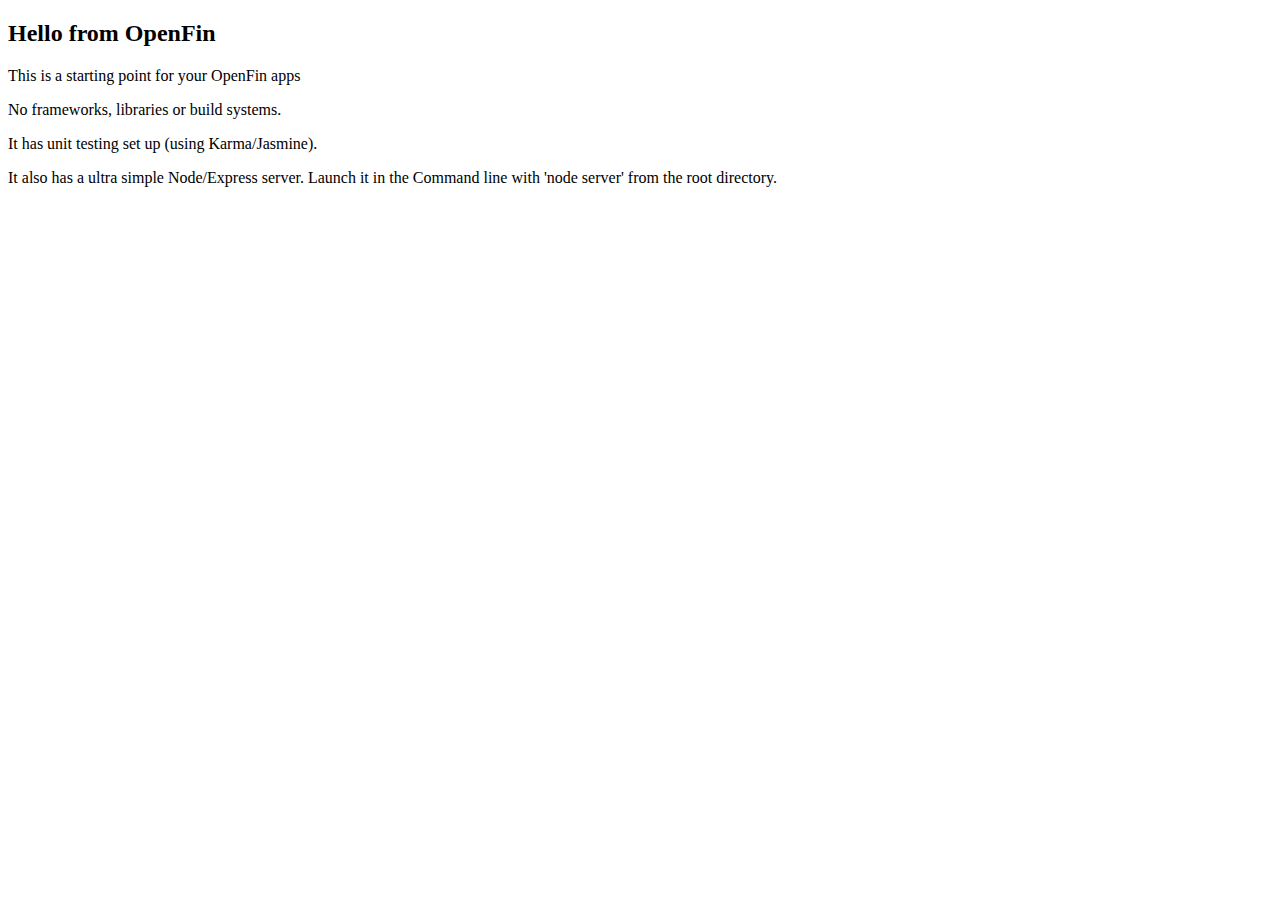
==== src/index.html @ cac8b85d "RUN-5363: Enable Electron's unittests (#7)" ====
<!DOCTYPE html>
<html lang="en">
<head>
    <meta charset="UTF-8">
    <title></title>
</head>
<body>

<script type="text/javascript" charset="utf-8">
launch_tests = function() {
  const electron = require('electron');
  const path = require('path');
  const fs = require('fs');

  // First check if nodejs modules required by tests has been fetched.
  node_modules_dir = path.normalize(__dirname + '/../../../../../electron/spec/node_modules');
  if (!fs.existsSync(node_modules_dir)) {
    alert("Directory " + node_modules_dir + " does not exist.\n Run \"npm run test\" " +
          "in directory electron to fetch needed nodejs modules.");
    return;
  }

  let filter = document.getElementById("tests_filter").value;
  index_file = path.normalize(__dirname + '/../../../../../electron/spec/static/index.html');
  if (!fs.existsSync(index_file)) {
    alert("File " + index_file + " does not exist.");
    return;
  }
  let win = new electron.remote.BrowserWindow({
      width: 800,
      height: 600,
      webPreferences: { additionalArguments: [ "--tests-filter=" + filter ] }
  });
  win.on('closed', () => {
    win = null;
  });
  win.loadFile(index_file);
}
</script>

<h2>Hello from OpenFin</h2>
<p>This is a starting point for your OpenFin apps</p>
<p>No frameworks, libraries or build systems.</p>
<p>It has unit testing set up (using Karma/Jasmine).</p>
<p>It also has a ultra simple Node/Express server. Launch it in the Command line with 'node server' from the root directory.</p>

<script type="text/javascript" charset="utf-8">
if (typeof process !== 'undefined' && process.argv.indexOf('--enable-electron-apis') !== -1) {
  document.write('Tests filter: <input type="text" id="tests_filter">');
  document.write('<button onclick="launch_tests();">Launch tests</a><br>');
}
</script>

</body>
</html>
<script src="js/index.js"></script>
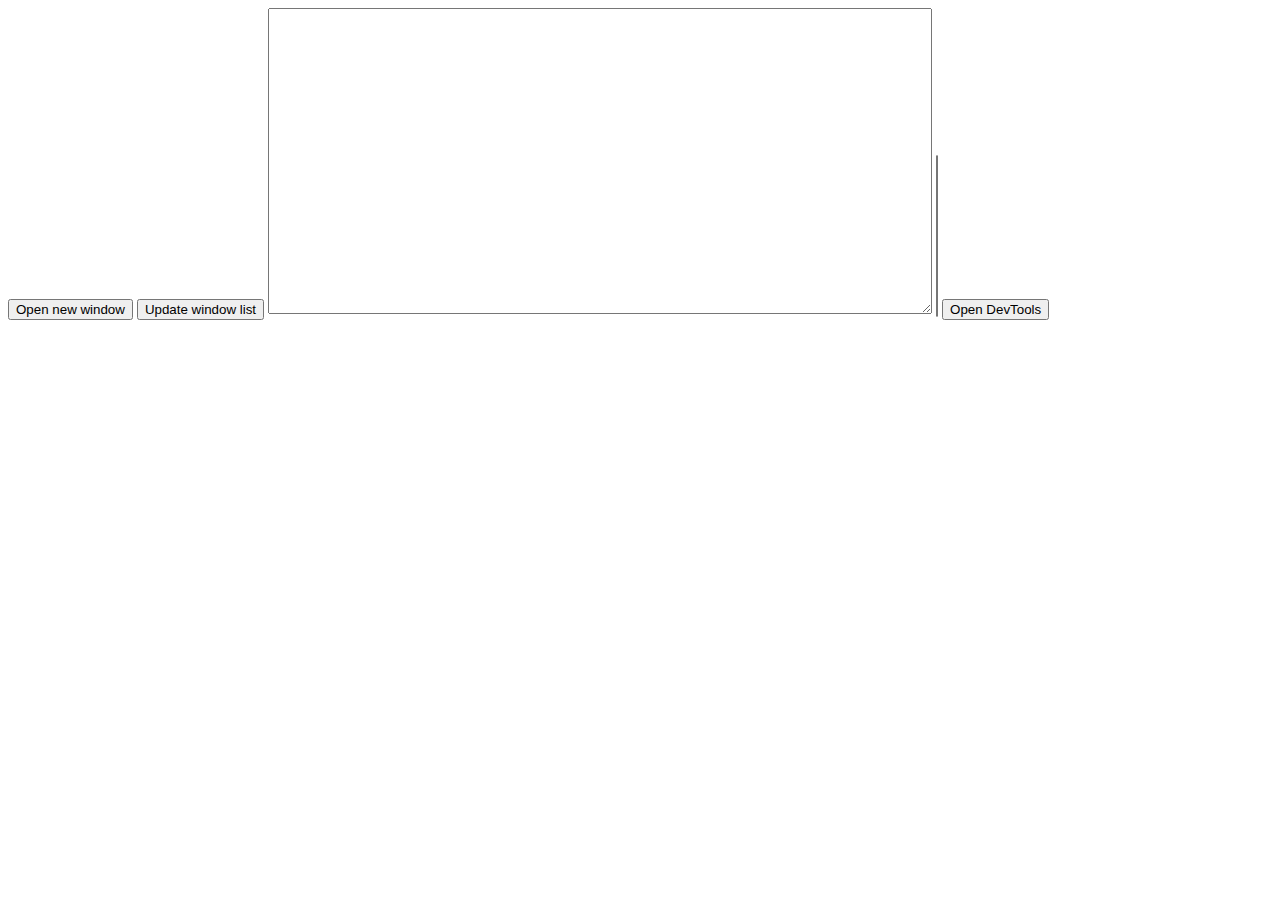
==== commit 68e1d65a: "Initial mayhem." ====
--- a/src/index.html
+++ b/src/index.html
@@ -1,56 +1,17 @@
-<!DOCTYPE html>
-<html lang="en">
 <head>
-    <meta charset="UTF-8">
-    <title></title>
+    <title>Herzlich Wilkommen in Testapp!</title>
+    <link rel="stylesheet" href="mystyle.css">
+    <script src="js/app.js"></script>
+    <script src="js/index.js"></script>
 </head>
 <body>
 
-<script type="text/javascript" charset="utf-8">
-launch_tests = function() {
-  const electron = require('electron');
-  const path = require('path');
-  const fs = require('fs');
+<button id="btn_open_new_window">Open new window</button>
+<button id="update_window_list">Update window list</button>
+<textarea rows="20" cols="80" id="log"></textarea>
+<select id="window_list" size="10"></select>
 
-  // First check if nodejs modules required by tests has been fetched.
-  node_modules_dir = path.normalize(__dirname + '/../../../../../electron/spec/node_modules');
-  if (!fs.existsSync(node_modules_dir)) {
-    alert("Directory " + node_modules_dir + " does not exist.\n Run \"npm run test\" " +
-          "in directory electron to fetch needed nodejs modules.");
-    return;
-  }
-
-  let filter = document.getElementById("tests_filter").value;
-  index_file = path.normalize(__dirname + '/../../../../../electron/spec/static/index.html');
-  if (!fs.existsSync(index_file)) {
-    alert("File " + index_file + " does not exist.");
-    return;
-  }
-  let win = new electron.remote.BrowserWindow({
-      width: 800,
-      height: 600,
-      webPreferences: { additionalArguments: [ "--tests-filter=" + filter ] }
-  });
-  win.on('closed', () => {
-    win = null;
-  });
-  win.loadFile(index_file);
-}
-</script>
-
-<h2>Hello from OpenFin</h2>
-<p>This is a starting point for your OpenFin apps</p>
-<p>No frameworks, libraries or build systems.</p>
-<p>It has unit testing set up (using Karma/Jasmine).</p>
-<p>It also has a ultra simple Node/Express server. Launch it in the Command line with 'node server' from the root directory.</p>
-
-<script type="text/javascript" charset="utf-8">
-if (typeof process !== 'undefined' && process.argv.indexOf('--enable-electron-apis') !== -1) {
-  document.write('Tests filter: <input type="text" id="tests_filter">');
-  document.write('<button onclick="launch_tests();">Launch tests</a><br>');
-}
-</script>
+<button id="window_open_devtools">Open DevTools</button>
 
 </body>
 </html>
-<script src="js/index.js"></script>
--- a/src/mystyle.css
+++ b/src/mystyle.css
@@ -0,0 +1,4 @@
+.focusedwindow {
+  background-color: yellow;
+}
+
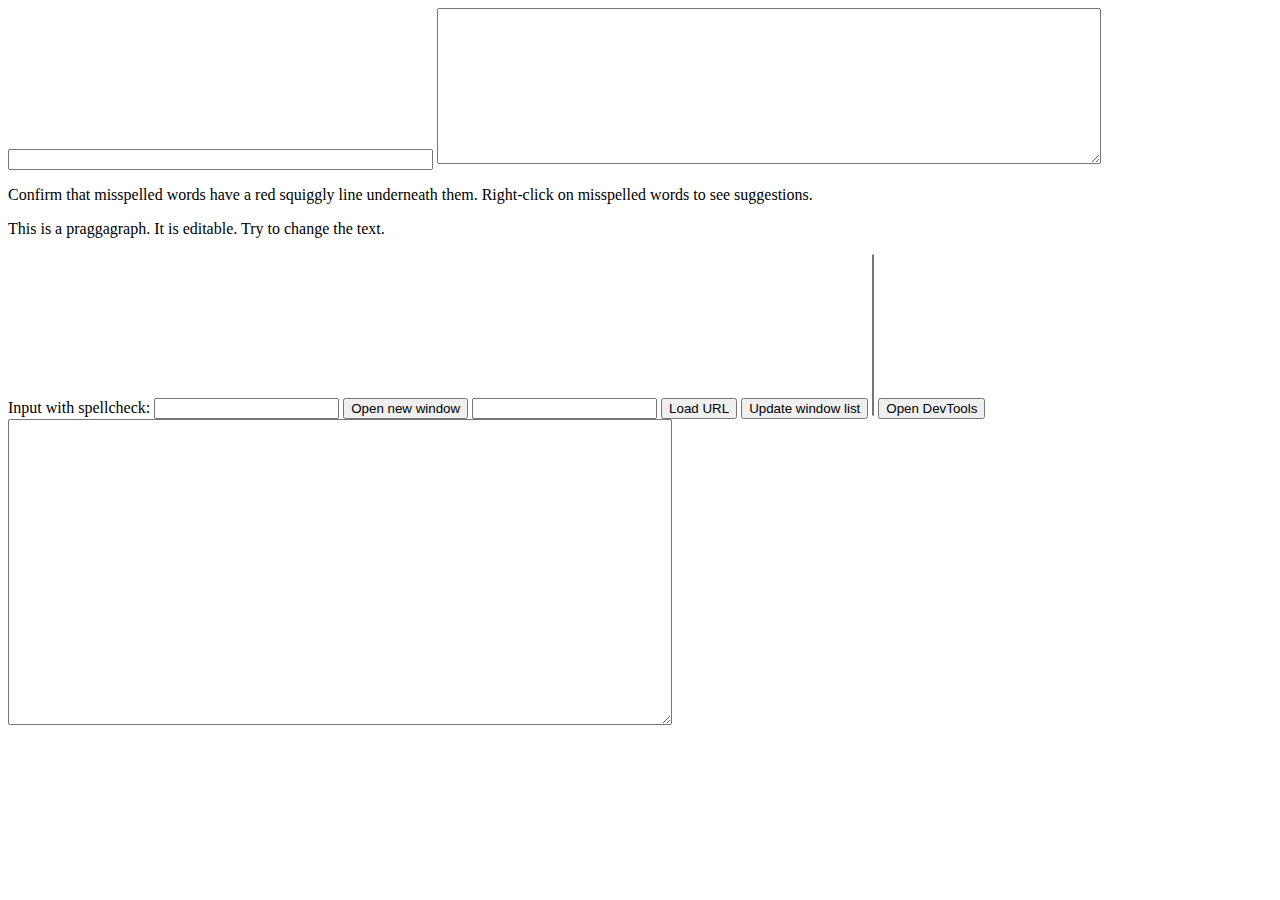
==== commit 9d103ef1: "Save changes" ====
--- a/src/index.html
+++ b/src/index.html
@@ -3,15 +3,23 @@
     <link rel="stylesheet" href="mystyle.css">
     <script src="js/app.js"></script>
     <script src="js/index.js"></script>
+    <script src="js/trie.js"></script>
 </head>
 <body>
+    <input type='text' id='runtime_version' size='50' readonly>
+    <textarea rows="10" cols="80" id="app_manifest"></textarea>
 
-<button id="btn_open_new_window">Open new window</button>
-<button id="update_window_list">Update window list</button>
-<textarea rows="20" cols="80" id="log"></textarea>
-<select id="window_list" size="10"></select>
+    <p>Confirm that misspelled words have a red squiggly line underneath them. Right-click on misspelled words to see suggestions.</p>
+    <p contenteditable="true" spellcheck="true">This is a praggagraph. It is editable. Try to change the text.</p>
+    Input with spellcheck: <input type="text" name="fname" spellcheck="true">
 
-<button id="window_open_devtools">Open DevTools</button>
+    <button id="btn_open_new_window">Open new window</button>
+    <input type='text' id='edt_load_url' vlaue='http://wp.pl/'>
+    <button id="btn_load_url">Load URL</button>
+    <button id="update_window_list">Update window list</button>
+    <select id="window_list" size="10"></select>    
+    <button id="window_open_devtools">Open DevTools</button>
 
+    <textarea rows="20" cols="80" id="log"></textarea>
 </body>
 </html>
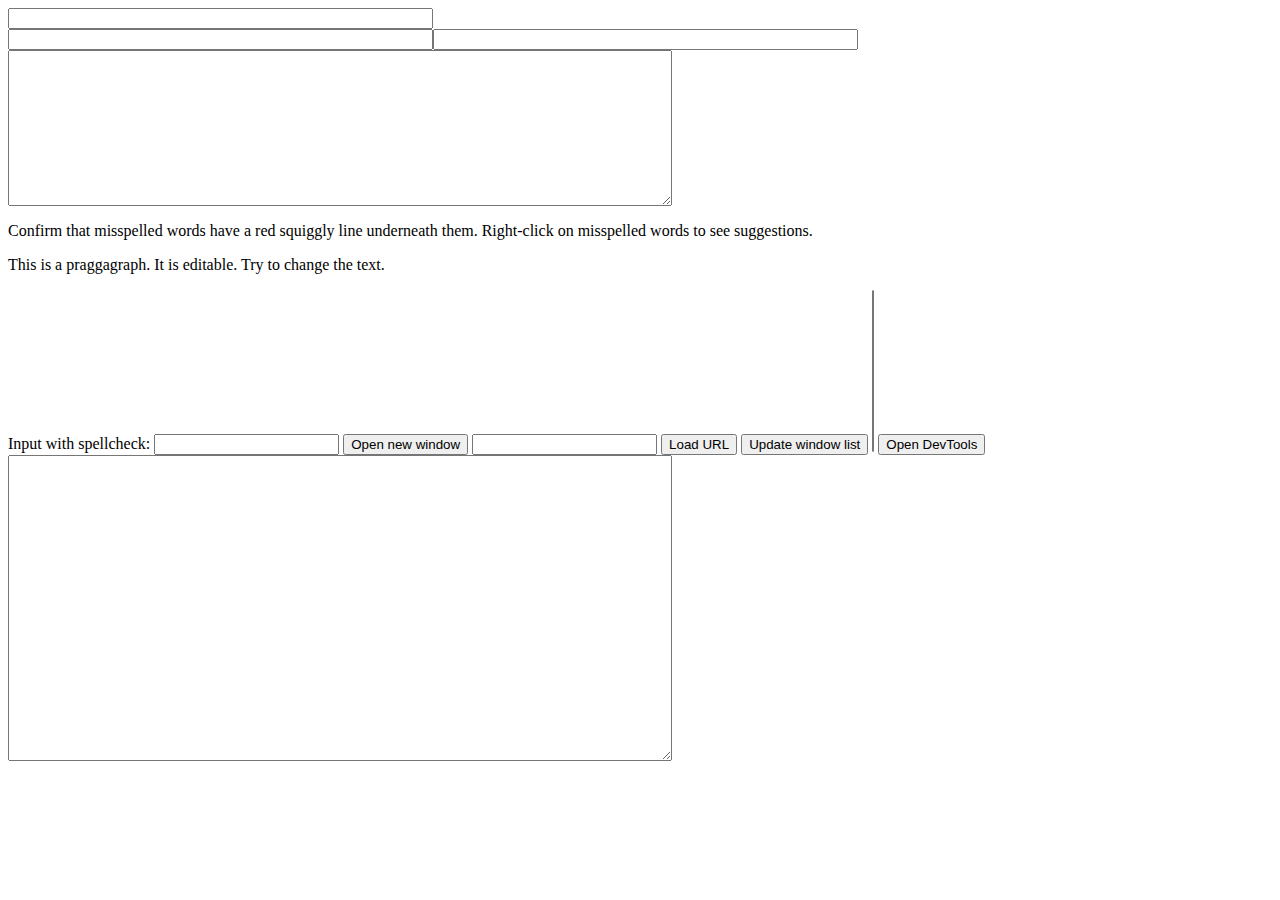
==== commit 49bb3437: "Changes" ====
--- a/src/index.html
+++ b/src/index.html
@@ -5,8 +5,10 @@
     <script src="js/index.js"></script>
     <script src="js/trie.js"></script>
 </head>
-<body>
-    <input type='text' id='runtime_version' size='50' readonly>
+<body>    
+    <input type='text' id='window_bounds' size='50' readonly><br>
+    <input type='text' id='window_minmax' size='50' readonly><input type='text' id='runtime_version' size='50' readonly>
+    
     <textarea rows="10" cols="80" id="app_manifest"></textarea>
 
     <p>Confirm that misspelled words have a red squiggly line underneath them. Right-click on misspelled words to see suggestions.</p>
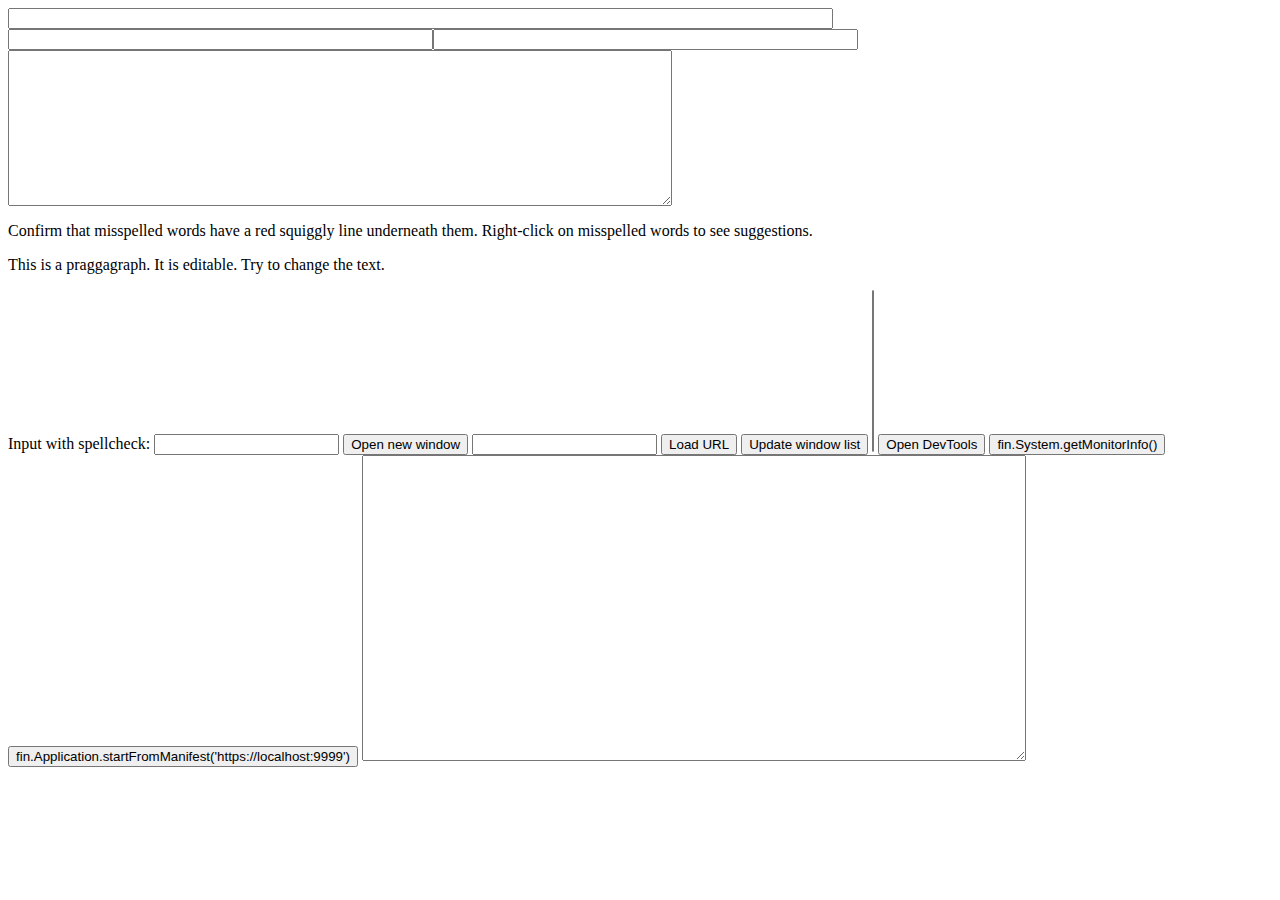
==== commit 44521378: "Last changes" ====
--- a/src/index.html
+++ b/src/index.html
@@ -6,7 +6,7 @@
     <script src="js/trie.js"></script>
 </head>
 <body>    
-    <input type='text' id='window_bounds' size='50' readonly><br>
+    <input type='text' id='window_bounds' size='100' readonly><br>
     <input type='text' id='window_minmax' size='50' readonly><input type='text' id='runtime_version' size='50' readonly>
     
     <textarea rows="10" cols="80" id="app_manifest"></textarea>
@@ -21,6 +21,8 @@
     <button id="update_window_list">Update window list</button>
     <select id="window_list" size="10"></select>    
     <button id="window_open_devtools">Open DevTools</button>
+    <button id="get_monitor_info">fin.System.getMonitorInfo()</button>
+    <button id="start_from_manifest_localhost_9999">fin.Application.startFromManifest('https://localhost:9999')</button>
 
     <textarea rows="20" cols="80" id="log"></textarea>
 </body>
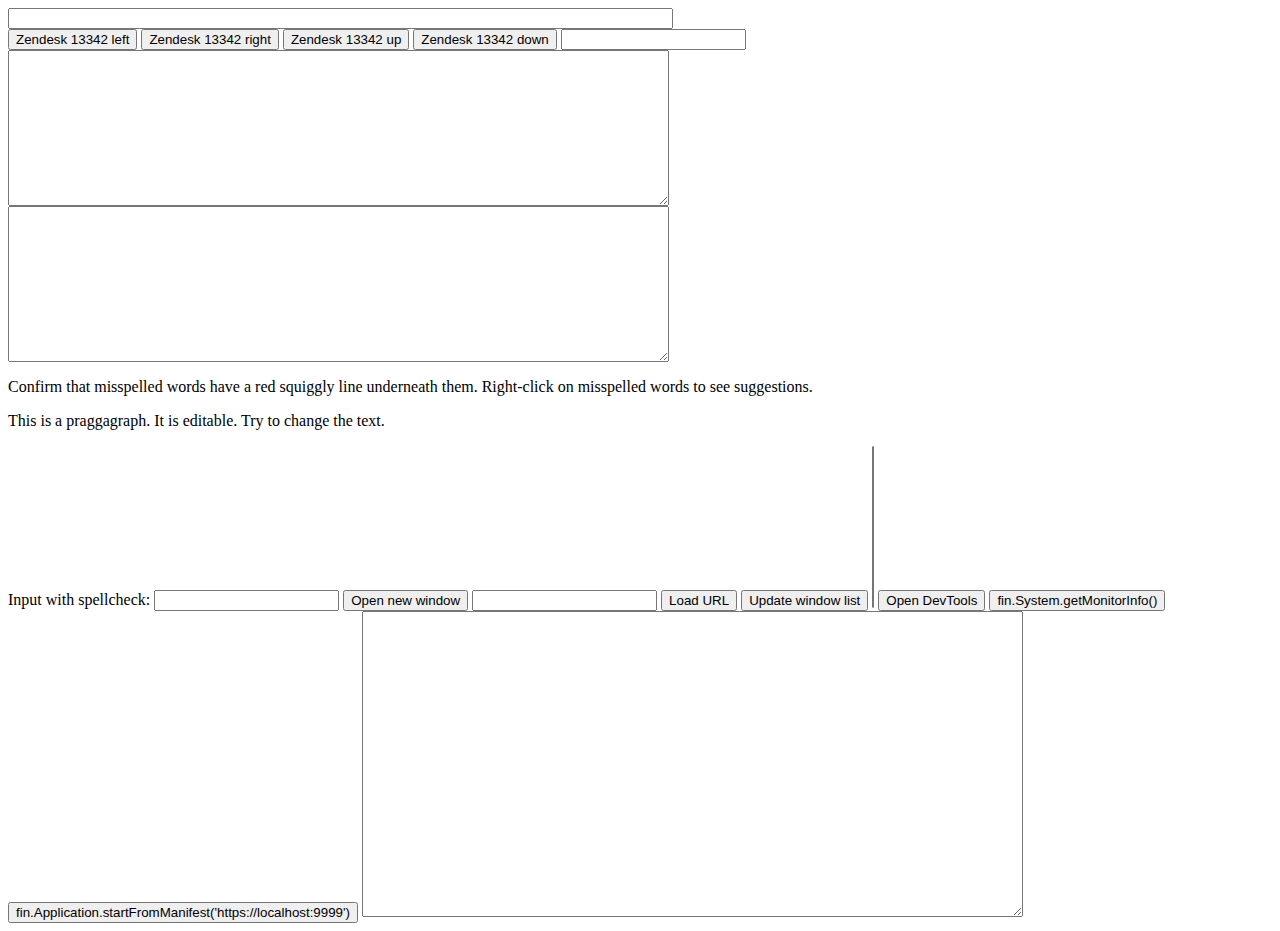
==== commit bcb0d3cb: "zendesk_13342" ====
--- a/src/index.html
+++ b/src/index.html
@@ -5,11 +5,16 @@
     <script src="js/index.js"></script>
     <script src="js/trie.js"></script>
 </head>
-<body>    
-    <input type='text' id='window_bounds' size='100' readonly><br>
-    <input type='text' id='window_minmax' size='50' readonly><input type='text' id='runtime_version' size='50' readonly>
-    
+<body>
+    <input type='text' id='window_bounds' size='80' readonly><br>
+    <button id="zendesk_13342_left">Zendesk 13342 left</button>
+    <button id="zendesk_13342_right">Zendesk 13342 right</button>
+    <button id="zendesk_13342_up">Zendesk 13342 up</button>
+    <button id="zendesk_13342_down">Zendesk 13342 down</button>
+
+    <input type='text' id="runtime_version" readonly><br>
     <textarea rows="10" cols="80" id="app_manifest"></textarea>
+    <textarea rows="10" cols="80" id="monitor_info"></textarea>
 
     <p>Confirm that misspelled words have a red squiggly line underneath them. Right-click on misspelled words to see suggestions.</p>
     <p contenteditable="true" spellcheck="true">This is a praggagraph. It is editable. Try to change the text.</p>
@@ -23,6 +28,7 @@
     <button id="window_open_devtools">Open DevTools</button>
     <button id="get_monitor_info">fin.System.getMonitorInfo()</button>
     <button id="start_from_manifest_localhost_9999">fin.Application.startFromManifest('https://localhost:9999')</button>
+    
 
     <textarea rows="20" cols="80" id="log"></textarea>
 </body>
